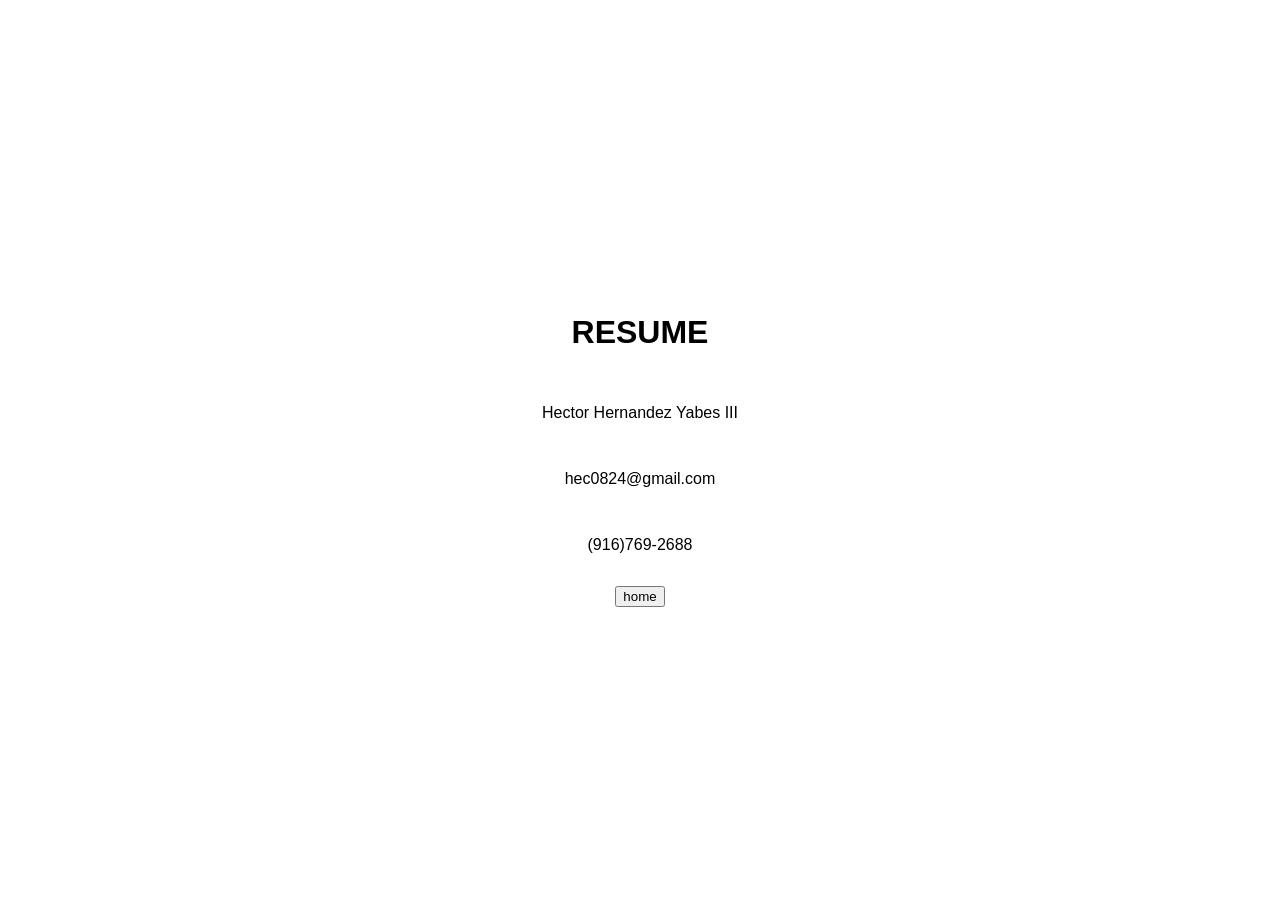
==== code/frontend/resume.html @ f6f9db14 "v0.0.1 - Its alive" ====
<!--HECTOR YABES-->
<!--yab3.dev-->

<!DOCTYPE html>
<html lang="en">

<head>
    <meta charset="UTF-8">
    <meta name="viewport" content="width=device-width, initial-scale=1.0">
    <title>Resume <- yab3.dev</title>
</head>

<!--STYLE TO CENTER BODY-->
<style>
  html, body {
    height: 100%;
    margin: 0;
  }

  body {
    display: flex;
    justify-content: center;
    align-items: center;
    font-family: sans-serif;
  }

  main {
    display: flex;
    flex-direction: column;
    align-items: center;
    gap: 16px;
  }
</style>

<body>
    <main>
        <h1>RESUME</h1>
        <p>Hector Hernandez Yabes III</p>
        <p>hec0824@gmail.com</p>
        <p>(916)769-2688</p>

        <button onclick="window.location.href='index.html'">
        home
        </button>
    </main>
</body>
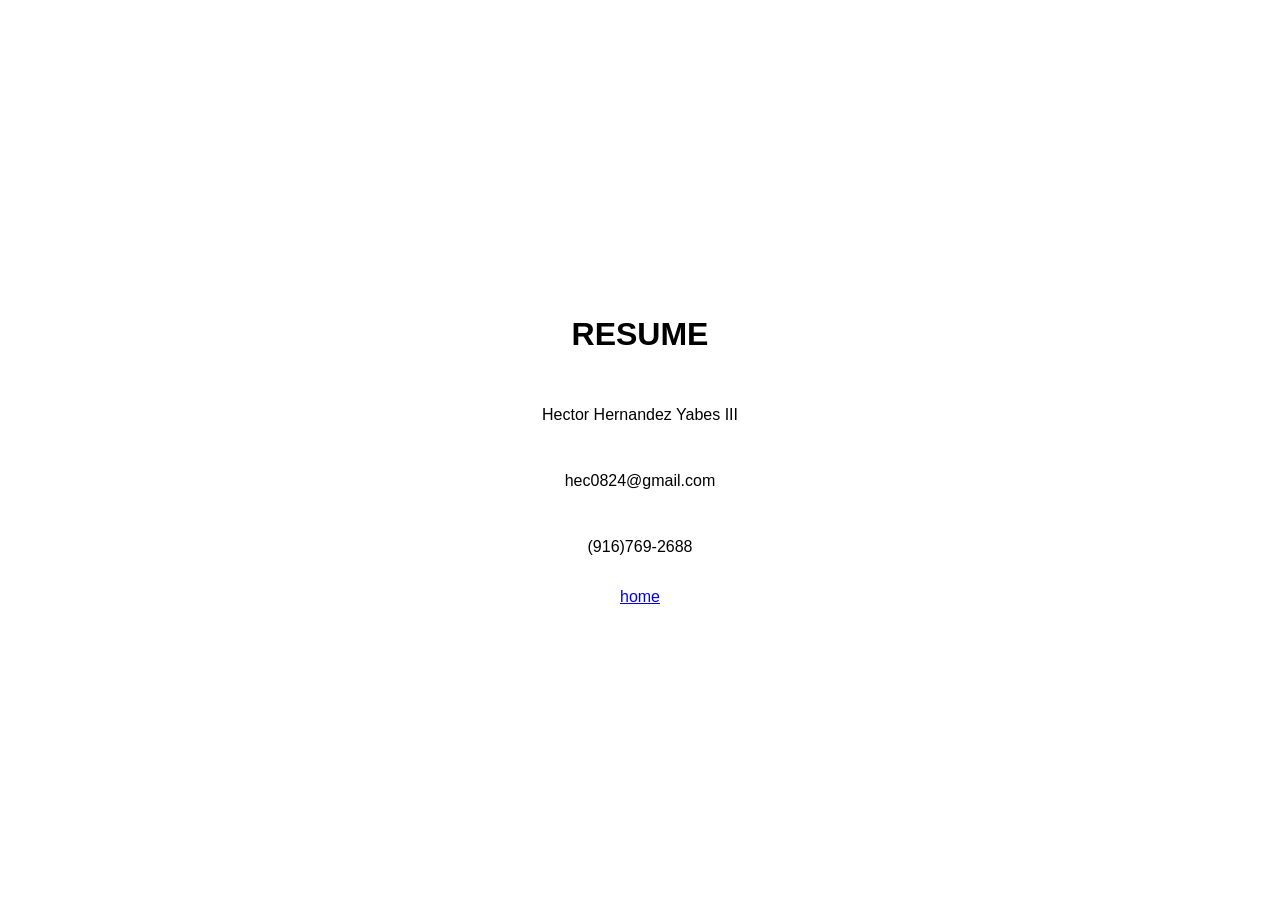
==== commit 1c1cbae0: "Clean up" ====
--- a/code/frontend/resume.html
+++ b/code/frontend/resume.html
@@ -1,5 +1,6 @@
 <!--HECTOR YABES-->
 <!--yab3.dev-->
+<!--resume.html-->
 
 <!DOCTYPE html>
 <html lang="en">
@@ -7,30 +8,9 @@
 <head>
     <meta charset="UTF-8">
     <meta name="viewport" content="width=device-width, initial-scale=1.0">
-    <title>Resume <- yab3.dev</title>
+    <title>yab3.dev --> Resume</title>
+    <link rel="stylesheet" href="resume.css">
 </head>
-
-<!--STYLE TO CENTER BODY-->
-<style>
-  html, body {
-    height: 100%;
-    margin: 0;
-  }
-
-  body {
-    display: flex;
-    justify-content: center;
-    align-items: center;
-    font-family: sans-serif;
-  }
-
-  main {
-    display: flex;
-    flex-direction: column;
-    align-items: center;
-    gap: 16px;
-  }
-</style>
 
 <body>
     <main>
@@ -39,8 +19,7 @@
         <p>hec0824@gmail.com</p>
         <p>(916)769-2688</p>
 
-        <button onclick="window.location.href='index.html'">
-        home
-        </button>
+        <a href="/index.html">home</a>
     </main>
 </body>
+</html>
--- a/code/frontend/resume.css
+++ b/code/frontend/resume.css
@@ -0,0 +1,22 @@
+/* HECTOR YABES */
+/* yab3.dev */
+/* resume.css */
+
+html, body {
+  height: 100%;
+  margin: 0;
+}
+
+body {
+  display: flex;
+  justify-content: center;
+  align-items: center;
+  font-family: sans-serif;
+}
+
+main {
+  display: flex;
+  flex-direction: column;
+  align-items: center;
+  gap: 16px;
+}
